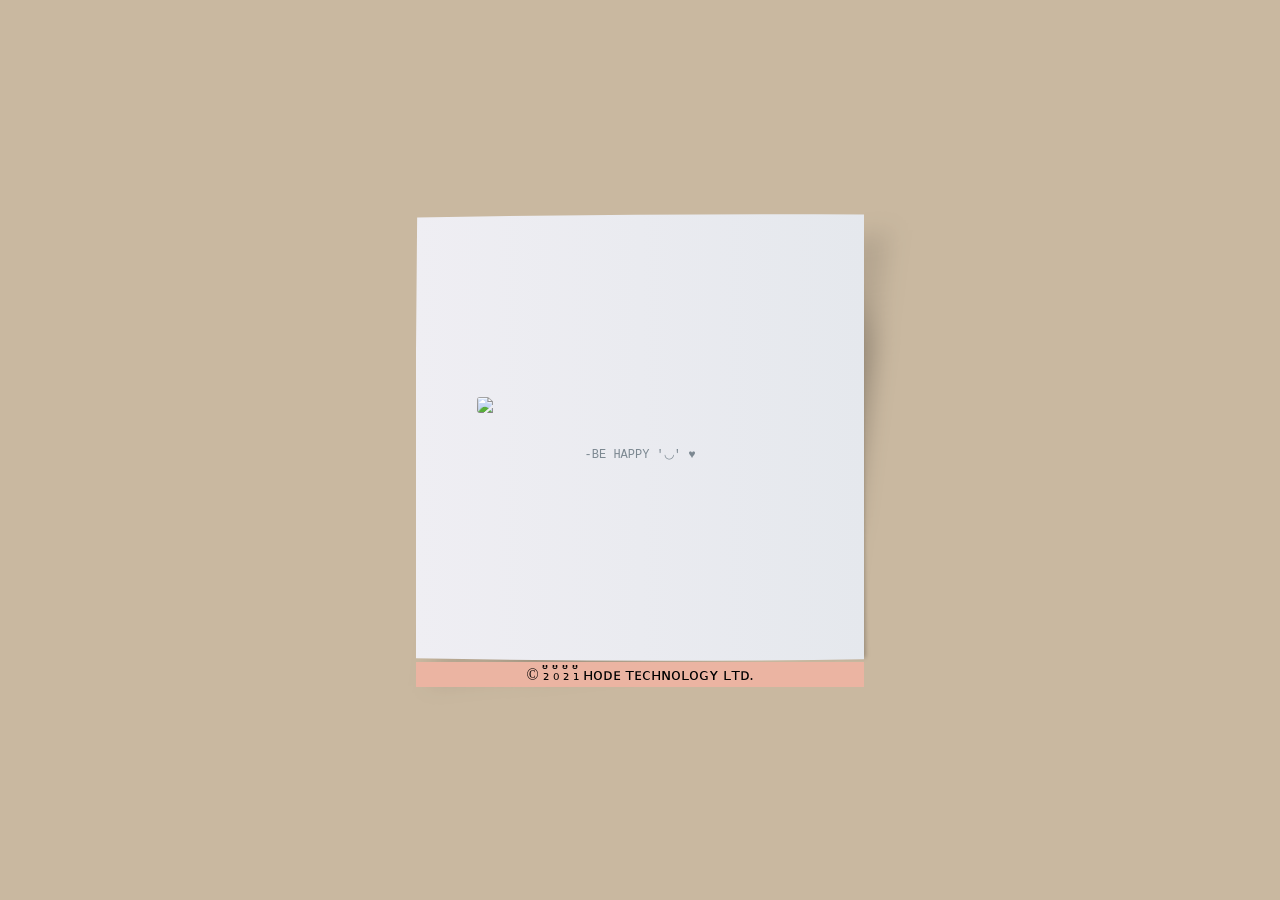
==== public/index.html @ d0d642d0 "commit" ====
<!DOCTYPE html>
<html lang="GB_en">

<head>

    <title>IP Checker - Hode</title>

    <meta http-equiv="Content-Type" content="text/html; charset=UTF-8">
    <meta name="viewport" content="width=device-width,initial-scale=1">
    <meta name="description" content="IP Checker By HODE">
    <meta name="copyright" content="Copyright © 2021 HODE Technology LTD. All rights reserved.">
    <meta name="msapplication-TileColor" content="#da532c">
    <meta name="theme-color" content="#ffffff">

    <link rel="stylesheet" type="text/css" href="./css/style.css">
    <link rel="icon" type="image/png" href="/img/favicon.ico">
    <link rel="icon" type="image/png" sizes="180x180" href="/img/apple-touch-icon.png">
    <link rel="icon" type="image/png" sizes="32x32" href="/img/favicon-32x32.png">
    <link rel="icon" type="image/png" sizes="16x16" href="/img/favicon-16x16.png">
    <link rel="icon" type="image/png" sizes="150x150" href="/img/mstile-150x150.png">
    <link rel="icon" type="image/png" sizes="192x192" href="/img/android-chrome-192x192.png">
    <link rel="icon" type="image/png" sizes="256x256" href="/img/android-chrome-256x256.png">
    <link rel="manifest" href="/img/site.webmanifest">

    <script async src="https://www.googletagmanager.com/gtag/js?id=G-RMKFNDK5E0"></script>
    <script>
        window.dataLayer = window.dataLayer || [];
        function gtag() { dataLayer.push(arguments); }
        gtag('js', new Date());

        gtag('config', 'G-RMKFNDK5E0');
    </script>

    <script type="application/javascript">
        function getip(json) {
            document.write("Your IP address is: ", json.ip);
        }
    </script>

</head>

<body>
    <figure>
        <img src="https://source.unsplash.com/400x170/?wallpaper">
        <br>
        <script type="application/javascript" src="https://api.ip.sb/jsonip?callback=getip"></script>
        <figcaption>
            -BE HAPPY '◡' ♥
        </figcaption>
    </figure>

    <footer>
        <p>
            © ₂̆̈ ₀̆̈ ₂̆̈ ₁̆̈ ʜᴏᴅᴇ ᴛᴇᴄʜɴᴏʟᴏɢʏ ʟᴛᴅ.
        </p>
    </footer>

</body>


</html>
---- public/css/style.css ----
*, *:before, *:after {
    margin: 0;
    padding: 0;
    box-sizing: border-box;
}

body {
    background-color: #C0C0C0;
    color: #7e9cca;
}

@media screen and (prefers-color-scheme: light) {
    body {
        background-color: #c9b8a0;
        color: #7c8891;
    }
}

body {
    min-height: 100vh;
    display: grid;
    grid-template-rows: 1;
    align-content: center;
    -webkit-box-pack: center;
    justify-content: center;
    padding: 4rem;
}

figure {
    margin: 0;
    display: -webkit-box;
    display: flex;
    -webkit-box-orient: vertical;
    -webkit-box-direction: normal;
    flex-direction: column;
    -webkit-box-align: center;
    align-items: center;
    -webkit-box-pack: center;
    justify-content: center;
    max-width: 100%;
    width: 28rem;
    height: 28rem;
    position: relative;
    padding: calc(1vw + 3rem);
    background: url("data:image/svg+xml,%3Csvg viewBox='0 0 378 373' xmlns='http://www.w3.org/2000/svg'%3E%3Cpath d='M3.452 2.821l-3.171 367.05c125.311 2.569 250.666 2.673 376.055.905l.84-370.289c-124.617-.622-249.191.172-373.724 2.334z' fill='url(%23a)' /%3E%3Cdefs%3E%3ClinearGradient id='a' x2='1' gradientUnits='userSpaceOnUse' gradientTransform='matrix(377.176 -.281 .281 377.176 .281 .281)'%3E%3Cstop offset='0' stop-color='%23efeef3' /%3E%3Cstop offset='1' stop-color='%23E5E8ED' /%3E%3C/linearGradient%3E%3C/defs%3E%3C/svg%3E%0A") center / cover no-repeat;
}

figure:before, figure:after {
    content: '';
    position: absolute;
    z-index: -1;
    right: 0;
    bottom: 0;
}

figure:before {
    -webkit-filter: blur(12px);
    filter: blur(12px);
    width: calc(100% - 40px);
    height: calc(100% - 40px);
    background: radial-gradient(ellipse at center, rgba(0, 0, 0, .25) 75%, rgba(0, 0, 0, .1) 80%);
    -webkit-transform: skew(-7deg, -6deg) translate(0);
    transform: skew(-7deg, -6deg) translate(0);
}

figure:after {
    -webkit-filter: blur(2px);
    filter: blur(2px);
    width: calc(100% - 20px);
    height: calc(100% - 20px);
    background: rgba(0, 0, 0, .25);
    -webkit-transform: skew(.75deg, 1deg) translate(-1px, -8px);
    transform: skew(.75deg, 1deg) translate(-1px, -8px);
}

figure img {
    width: 100%;
    height: auto;
    border-radius: 3px;
    vertical-align: middle;
}

figure figcaption {
    font-family: 'Courier', sans-serif;
    font-size: 12px;
    padding: 1rem 0;
}

@media (max-width: 36rem) {
    body {
        padding: 9vw;
    }
    figure {
        width: calc(100vw - 8rem);
        height: calc(100vw - 8rem);
        padding: 9vw;
    }
    figure figcaption {
        padding: 2.5vw 0;
    }
}

footer {
    text-align: center;
    padding: 3px;
    background-color: rgb(235, 180, 162);
    color: black;
}
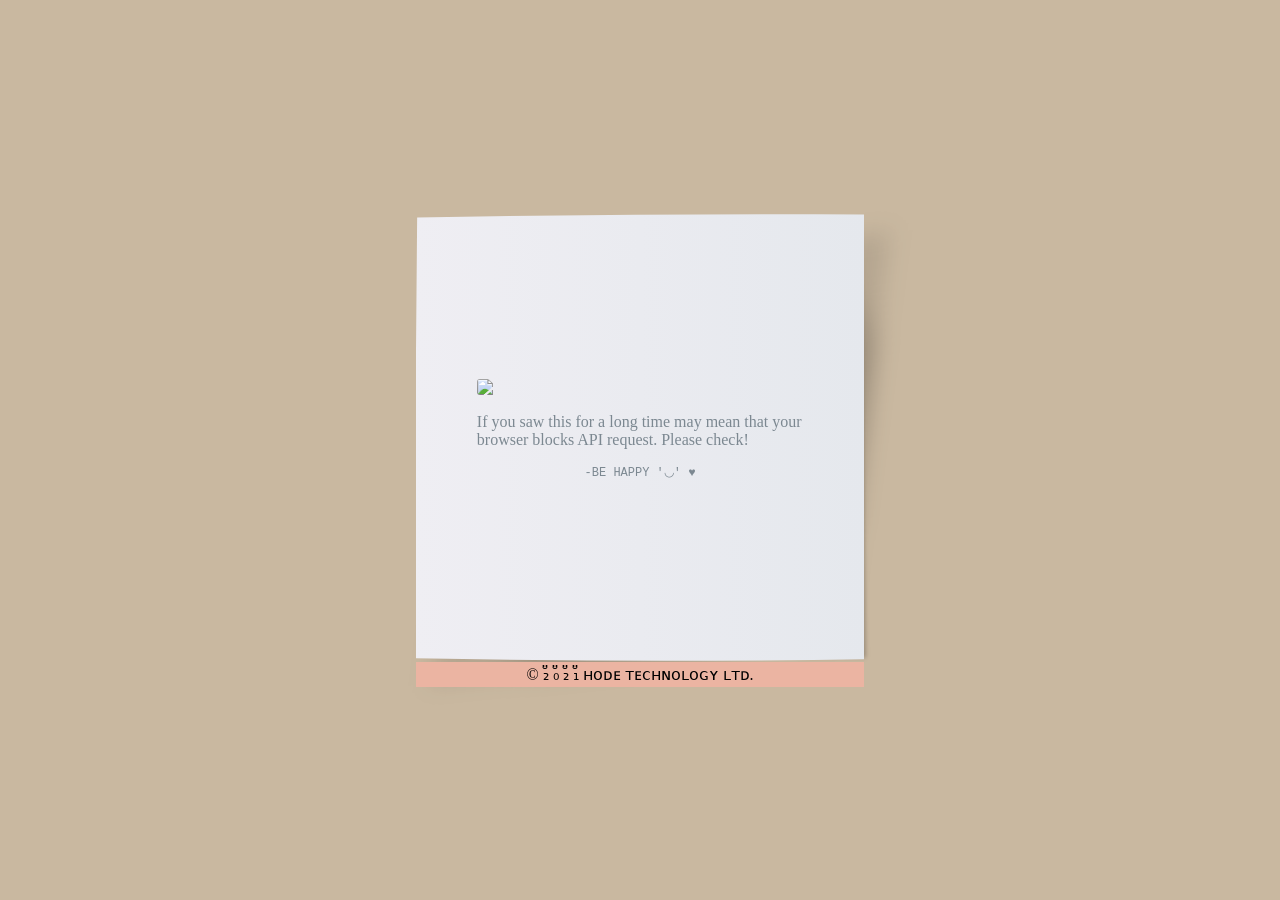
==== commit df917d33: "add API block tip" ====
--- a/public/index.html
+++ b/public/index.html
@@ -25,15 +25,28 @@
     <script async src="https://www.googletagmanager.com/gtag/js?id=G-RMKFNDK5E0"></script>
     <script>
         window.dataLayer = window.dataLayer || [];
-        function gtag() { dataLayer.push(arguments); }
+
+        function gtag() {
+            dataLayer.push(arguments);
+        }
         gtag('js', new Date());
 
         gtag('config', 'G-RMKFNDK5E0');
     </script>
 
     <script type="application/javascript">
-        function getip(json) {
-            document.write("Your IP address is: ", json.ip);
+        function getgeoip(json) {
+            var delNode = document.getElementsByTagName("tip")[0];
+            delNode.parentNode.removeChild(delNode);
+            
+            delNode.innerHTML = "";
+            document.write("Your IP address is: ", "<br>", json.ip);
+            document.write("</br>");
+            document.write("</br>");
+            document.write("Country: ", json.country);
+            document.write("</br>");
+            document.write("</br>");
+            document.write("ISP: ", json.isp);
         }
     </script>
 
@@ -43,7 +56,10 @@
     <figure>
         <img src="https://source.unsplash.com/400x170/?wallpaper">
         <br>
-        <script type="application/javascript" src="https://api.ip.sb/jsonip?callback=getip"></script>
+        <tip>
+            <p>If you saw this for a long time may mean that your browser blocks API request. Please check!</p>
+        </tip>
+        <script type="application/javascript" src="https://api.ip.sb/geoip?callback=getgeoip"></script>
         <figcaption>
             -BE HAPPY '◡' ♥
         </figcaption>
@@ -54,8 +70,7 @@
             © ₂̆̈ ₀̆̈ ₂̆̈ ₁̆̈ ʜᴏᴅᴇ ᴛᴇᴄʜɴᴏʟᴏɢʏ ʟᴛᴅ.
         </p>
     </footer>
-
 </body>
 
 
-</html>
+</html>
